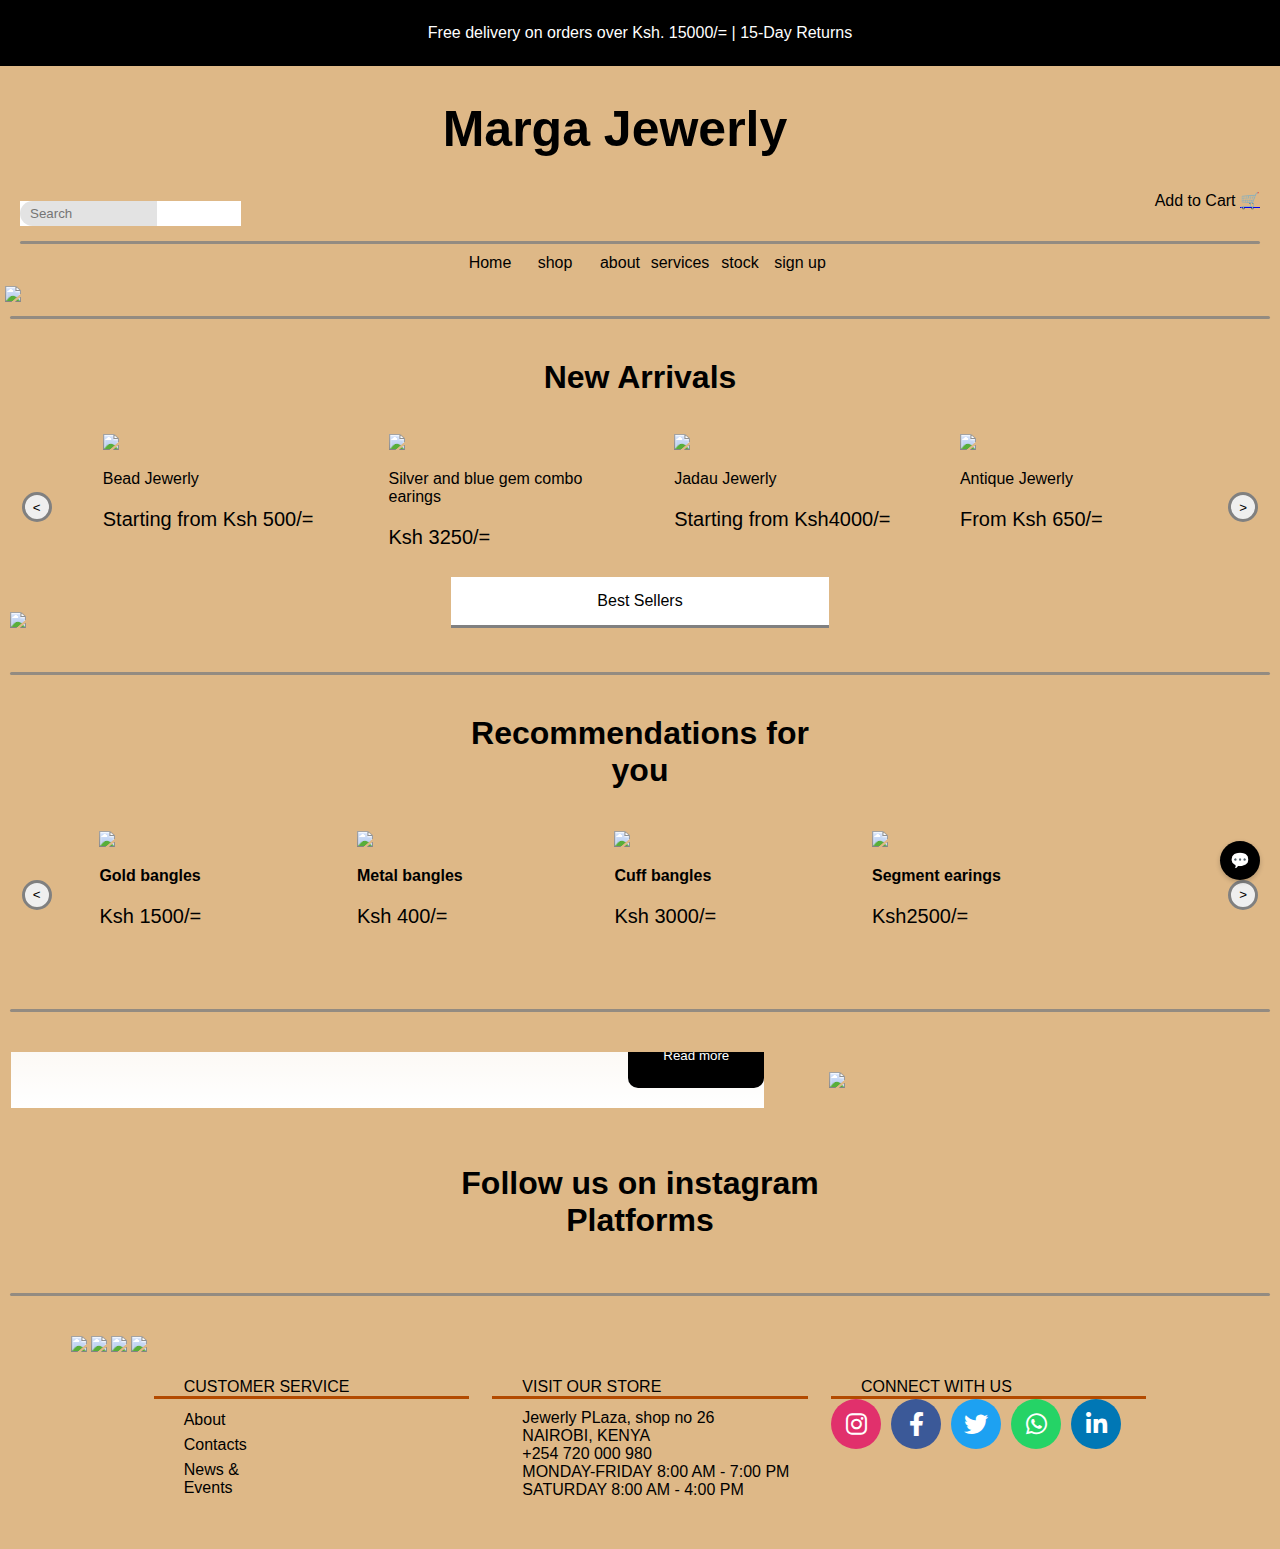
==== index.html @ 1ac9c901 "Update and rename home.html to index.html" ====
<!DOCTYPE html>
<html>
    <head>
        <meta name="viewport" content="width=device-width, initial-scale=1">
        <link rel="stylesheet" href="./stylesheet.css">
        <link rel="stylesheet" href="https://cdnjs.cloudflare.com/ajax/libs/font-awesome/6.0.0-beta3/css/all.min.css">
        
    <title>Marga Jewerly</title>
    </head>
    <body>
        <header>
        <div class="top-bar">
            <p>Free delivery on orders over Ksh. 15000/= | 15-Day Returns</p>
        </div>
    </header>

        <h1 id="heading">Marga Jewerly</h1>
        <div id="after-heading-container">
            <div class="search-bar">
                <div class="search-field">
                    <input type="text" id="search" placeholder="Search">
                </div>
            </div>
            <span class="cart-icon">Add to Cart  <a href="#">🛒</a></span>
        </div>
        <div class="navbar">
            <div class="border"></div>    
            <div class="menu-dropdown">
                <div class="menu-icon">
                    <div></div>
                    <div></div>
                    <div></div>
                </div>
                <div class="navbar-content" id="navbar-content">
                    <a href="#">Home</a>
                    <div class="shop-dropdown">
                        <div class="shop-dropdown-button">
                            shop
                        </div>
                        <div class="shop-dropdown-content">
                            <div class="first-column-container shop-dropdown-columns">
                                <div  class="first-row">
                                    <a href="#">NEW ARRIVALS</a>
                                    <a href="#">POPULAR</a>
                                    <a href="#">RECOMMENDED</a>
                                </div>
                                <div class="second-row">
                                    <a href="#">SHOP BY QUALITY</a>
                                    <a href="#">SHOP BY PRICE</a>
                                    <a href="#"></a>
                                </div>
                            </div>
                            <div class="shop-dropdown-columns second-column-container">
                                <a href="#">Earrings</a>
                                <a href="#">Temple Jewerly</a> 
                                <a href="#">Anitque Jewerly</a> 
                                <a href="#">Bead Jewerly</a>
                                <a href="#">Engraving Jewerly</a> 
                                <a href="#">Gem Stones</a> 
                                <a href="#">Pearls</a> 
                            </div>
                            <div class="shop-dropdown-columns third-column-container">
                                <a href="#">Rings</a>
                                <a href="#">Silver</a>
                                <a href="#">Gold</a>
                                <a href="#">Diamond </a>
                                <a href="#">Necklace</a>
                                <a href="#">Bracelet</a> 
                                <a href="#">Bangles</a> 
                            </div>
                        </div>
                    </div>
                    <a href="#">about</a>
                    <a href="#">services</a>
                    <a href="#">stock</a>
                    <a href="#">sign up</a>
                    
                </div>
            </div>
        </div>

       <div class="top-slide-container">
            <div class="top-slide" id="myslide">
                <div class="myslides" style="display: block;">
                    <img width = 100% src="./slideshow1/pic 29.jpg">

                </div>
                <div class="myslides" style="display: none;">
                    <img width = 100% src="./slideshow1/pic 25.jpg">
                    <div class="img-text">
                        <p><strong>Silver & blue gems combo</strong></p>
                    </div>
                </div>

                <div class="myslides" style="display: none;">
                    <img width = 100% src="./slideshow1/pic 26.jpg">
                    <div class="img-text">
                        <p><strong>The best gemstones</strong></p> 
                           
                    </div>
                </div>

                <div class="myslides" style="display: none;">
                    <img width = 100% src="./slideshow1/pic 29.jpeg">
                    <div class="img-text">
                        <p><strong>Most magnificent love pendants </strong></p> 
                    </div>
                <div class="myslides" style="display: none;">
                     <img width = 100% src="./slideshow1/pic 29.jpeg">
                    <div class="img-text">
                        <p><strong>unique</strong></p> 
                    </div>
                </div>  
            </div>
        </div>

        <div id="img-border-container" class="border-container">
            <div class="border"></div>
        </div>

        <div class="headline-container">
            <h2 class="headline">New Arrivals</h2>
        </div>


<div id="slides_top"> 
    <div class="arrivals-image-container">   
        <div class="arrival-slides-ct">
            <div class="arrival-slides">
                <img src="./New Arrivals/1.jpg">
                <P>Bead Jewerly</P>
                <P class="price"> Starting from Ksh 500/=</P>
            </div>
            <div class="arrival-slides">
                <img src="./New Arrivals/2.jpg">
                <P>Silver and blue gem combo earings</P>
                <p class="price">Ksh 3250/=</p>
            </div>

            <div class="arrival-slides">
                <img src="./New Arrivals/3.jpg">
                <P>Jadau Jewerly</P>
                <p class="price">Starting from Ksh4000/=</p>
            </div>
            <div class="arrival-slides">
                <img src="./New Arrivals/4.jpg">
                <P>Antique Jewerly</P>
                <p class="price">From Ksh 650/=</p>
            </div>
            <div class="arrival-slides">
                <img src="./New Arrivals/5.jpg">
                <P></P>Birthstone Rings</P>
                <p class="price">Ksh 1200/=</p>
            </div>
            <div class="arrival-slides">
                <img src="./New Arrivals/6.jpg">
                <P>Diamond gems</P>
                <p class="price">Ksh 8450/=</p>
            </div>
            <div class="arrival-slides">
                <img src="./New Arrivals/7.jpg">
                <P>Coctail Rings</P>
                <p class="price">Ksh2000/=</p>
            </div>
            <div class="arrival-slides">
                <img src="./New Arrivals/8.jpg">
                <P>Solitaire Rings</P>
                <p class="price">From Ksh 4500/=</p>
            </div>
        </div>
        <div class="slidebtn psbtncner">
            <button onclick="slidefunct('slides_top', 1)" class="nextbtn">></button>
        </div>
        <div class="slidebtn">
            <button onclick="slidefunct('slides_top', 0)" class = "psbtn" ><</button>
        </div>
    </div>
</div>


        <div class="top-slide-container mid-slide">
            <div class="top-slide">
                <div class="myslides" style="display: block;">
                    <img width = 100% src="./slideshow1/pic 22.jpg">
                    <div class="img-text">
                        <p>Best Sellers</p>
                    </div>
                </div>
                <div class="myslides" style="display: none;">
                    <img width = 100% src="./slideshow2/2.jpg">
                    <div class="img-text">
                        <p>Best Sellers</p>
                    </div>
                </div> 
            </div>   
        </div>

        <div id="bs-img-border-container" class="border-container">
            <div class="border"></div>
        </div>

        <div class="headline-container">
            <h3 class="headline">Recommendations for you</h3>
        </div>

    <div id="slides_middle"> 
        <div class="arrivals-image-container">   
            <div class="arrival-slides-ct">
                <div class="arrival-slides">
                    <img src="./recommendations/1.WEBP">
                    <P><b>Gold bangles</b></P>
                    <P class="price"> Ksh 1500/=</P>
                </div>
                <div class="arrival-slides">
                    <img src="./recommendations/48.WEBP">
                    <P><b>Metal bangles</b></P>
                    <p class="price">Ksh 400/=</p>
                </div>

                <div class="arrival-slides">
                    <img src="./recommendations/49.WEBP">
                    <P><b>Cuff bangles</b></P>
                    <P class="price">Ksh 3000/=</P>
                </div>
                <div class="arrival-slides">
                    <img src="./recommendations/46.WEBP">
                    <P><b>Segment earings</b></P>
                    <P class="price">Ksh2500/=</P>
                </div>
                <div class="arrival-slides">
                    <img src="./recommendations/45.WEBP">
                    <P><b>Drop earings</b></P>
                    <P class="price">Ksh 2000/=</P>
                </div>
                
                <div class="arrival-slides">
                    <img src="./recommendations/44.jpg">
                    <P><b>Choker</b></P>
                    <P class="price">Ksh 4999/=</P>
                </div>
                <div class="arrival-slides">
                    <img src="./recommendations/47.WEBP">
                    <P><b>Chain set</b></P>
                    <P class="price">Ksh 1000/=</P>
                </div>
                
                <div class="arrival-slides">
                    <img src="./recommendations/2.WEBP">
                    <P><b>Tassel earings</b></P>
                    <P class="price">From Ksh 500/=</P>
                </div>
                <div class="arrival-slides">
                    <img src="./recommendations/50.jpg">
                    <P><b>Diamond Necklace</b></P>
                    <P class="price">Ksh 9999/= only</P>
                </div>
            </div>

            <div class="slidebtn psbtncner">
                <button onclick="slidefunct('slides_middle', 1)" class="nextbtn">></button>
            </div>
            <div class="slidebtn">
                <button onclick="slidefunct('slides_middle', 0)" class = "psbtn" ><</button>
            </div>
        </div>
    </div>



        <div id="rec-img-border-container" class="border-container">
            <div class="border"></div>
        </div>
        
        <div class="our-story-container">
            <div class="story story-img">
                <div class="story-image">
                    <img width="100%" style="display:block;" src="./slideshow1/7.jpg">
                </div>
            </div>
            <div class="story story-pg">
                <div class="story-paragraph">
                    <h4 class="headline"> Our Story</h4>
                    <p>Marga Jewerly is an inherited business passed from generations to generations. It was started by the famous<br>
                       Margarita Gathoni and hence the name Margait is 15 years old and its known for its unique and magnificient Jewerly<br>
                       Here,couples find their perfect engagement rings,mothers pass down heirloom pieces to their daughters and friends celebrate <br>
                       milestones with custom-made gifts.The shop is a sanctuary where stories unfold,memories are made and love shines brightest.<br>
                       With the current owner's creativity and and business acumen, the business continues to shine and delivers nothing but the best<br>
                       as the business continues to sparkle for generations to come.
                    </p>
                </div>
            </div>
            <div class="rm-btn-container">
                <button class="read-more" onmouseover="rmbtnH(0)" onmouseout="rmbtnH(1)">Read more</button>
            </div>
        </div>
         
        <div class="headline-container fuoi" >
            <h5 class="headline">Follow us on instagram <br>Platforms</h5>
        </div>

        <div id="close-img-border-container" class="border-container">
            <div class="border"></div>
        </div>

        <div class="arrivals-image-container">   
            <div class="arrival-slides-ct">
                <div class="arrival-slides">
                    <img src="./slideshow2/1.jpg">
                </div>
                <div class="arrival-slides">
                    <img src="./slideshow2/2.jpg">
                </div>
                <div class="arrival-slides">
                    <img src="./slideshow2/3.jpg">
                </div>
                <div class="arrival-slides">
                    <img src="./slideshow2/4.jpg">
                </div>
                <div class="arrival-slides">
                    <img src="./slideshow2/5.jpg">
                </div>               
            </div>
        </div>

        <div class="cover-canvas-container">
            <div class="cover-canvas">
                <div class="canvas-col">
                    <div class="cservice-container">
                        <div class="title-bar"> CUSTOMER SERVICE</div>
                        <div class="cservice-content">
                            <a href="#">About</a>
                            <a href="#">Contacts</a>
                            <a href="#">News & Events</a>
                        </div>
                    </div>
                </div>
                <div class="canvas-col">
                    <div class="VOS-container">
                        <div class="title-bar"> VISIT OUR STORE </div>
                        <div class="AD-container">
                            <div class="address-container">
                                <div>Jewerly PLaza, shop no 26</div>
                                <div>NAIROBI, KENYA</div>
                                <div>+254 720  000 980</div>
                            </div>
                            <div class="times-container">
                                <div>MONDAY-FRIDAY 8:00 AM - 7:00 PM</div>
                                <div>SATURDAY 8:00 AM - 4:00 PM</div>
                            </div>
                        </div>
                    </div>
                </div>
                <div class="canvas-col">
                    <div class="CWU-container">
                        <div class="title-bar"> CONNECT WITH US </div>
                        <div class="social-media-icons">
                            <a href="https://www.instagram.com" target="_blank" class="social-icon"><i class="fab fa-instagram"></i></a>
                            <a href="https://www.facebook.com" target="_blank" class="social-icon"><i class="fab fa-facebook-f"></i></a>
                            <a href="https://www.twitter.com" target="_blank" class="social-icon"><i class="fab fa-twitter"></i></a>
                            <a href="https://www.whatsapp.com" target="_blank" class="social-icon"><i class="fab fa-whatsapp"></i></a>
                            <a href="https://www.linkedin.com" target="_blank" class="social-icon"><i class="fab fa-linkedin-in"></i></a>
                        </div>
                    </div>
                </div>
            </div>
        </div>
        <footer>
            <div class="chat-icon" onclick="toggleChat()">
                💬
            </div>
            <div id="chat-container" class="chat-container">
                <div class="chat-header">
                    Chatbot
                    <button class="close-btn" onclick="toggleChat()">✖</button>
                </div>
                <div id="chat-box" class="chat-box"></div>
                <input type="text" id="user-input" placeholder="Type a message..." onkeypress="handleKeyPress(event)">
                <h3 class="button-send"><button onclick="sendMessage()">Send</button></h3>
            </div>
        </footer>
<script src="script.js"></script>
    </body>
</html>
---- stylesheet.css ----
body{
    margin: auto;
    padding: 0%;
    font-family:  'Gill Sans', 'Gill Sans MT', Calibri, 'Trebuchet MS', sans-serif;
    background-color:burlywood;
}

header {
    background: #f8f8f8;
}

.top-bar {
    background: black;
    color: white;
    text-align: center;
    padding: 8px 0;
}

#heading{
    font-size: 50px;
    text-align: center;
    margin-left: calc((50% - 250px));
    position: relative;
    display: block;
    width: 450px;    
}

.search-bar{
    float: left;
    background-color: white;
}
 
.cart-icon{
    float: right;
}

.navbar{
    left:20px;
    width: calc((100% - 40px));
    position: relative;
    height:45px;
    display: block;
}

.border{
    position:relative;
    height:3px;
    background-color: grey;
    width:100%;
    opacity: 0.8;
    border-radius:20px;
    animation: width-adjust-borders 3s;
}
.navbar-content a:not(.shop-dropdown a){
    text-align: center;
    width: 60px;
    display: block;
    position: relative;
    float:left;
    padding-top: 10px;
    height: 30px;
    text-decoration: none;
    color: black;
}
.navbar-content .dropdown-container{
    position: relative;
    float:left;
    text-align: center;
}
.navbar-content a:not(.shop-dropdown a):hover{
    background-color: rgb(130, 228, 138, 0.5);
    opacity:1;
    animation: fade-background 2s;
    border-bottom: 2px solid rgba(130, 130, 130, 0.509);
    border-radius: 3px;
}

.shop-dropdown-columns{
    width:150px;
    padding-left: 20px;
    height:260px;
    float: left;
}
.first-column-container{
    transition: 0.4s;
    border-right: solid grey;
}
.shop-dropdown-columns a{
    display: block;
    position:relative;
    padding: 10px 0px;
    text-decoration: none;
    color: black;
}
.shop-dropdown-columns a:hover{
    border-bottom: solid grey;
}
.first-column-container .first-row{
    padding-bottom: 50px;

}
.second-column-container{
    width:170px;
}
.third-column-container{
    width:170px;
    padding-right: 20px;
}
.shop-dropdown-content{
    display: none;
    top:40px;
    left:-100px;
    background-color: white;
    height: 305px;
    border: solid grey;
    border-top:solid white;
    border-radius: 7px;
    box-sizing: border-box;
    aspect-ratio: 580 / 295;
    overflow: hidden;
    width: fit-content;
    padding: 15px 0px;
    position: absolute;
    z-index: 1;
}
.shop-dropdown-button{
    
    text-align: center;
    width: 70px;
    display: block;
    position: relative;
    float:left;
    padding-top: 10px;
    height: 30px;
    text-decoration: none;
    color: black;
    z-index: 1;
    
}
.shop-dropdown{
    display: contents;
    
}
.shop-dropdown:hover .shop-dropdown-content{
    display:-webkit-inline-box;
}
@keyframes shop-dropdown-adjust {
    from{ height:0px;
            left:100px;}
    to{height:295px;
        left:-100px;}
}

@keyframes fade-background {
    from{
        background-color: rgb(130, 228, 138, 0);
    }
    to{
        background-color: rgb(130, 228, 138, 0.5);
    }
}

.menu-icon div{
    width: 30px;
    height:4px;
    background-color: black;
    margin:5px 0;
}
.menu-icon{
    padding:5px 8px 5px;
    position: absolute;
    display: none;
}
.menu-dropdown{
    display:block;
    position: absolute;
    
}
.top-slide-container{
    position: relative;
    left:5px;
    width: calc((100% - 10px));
    height:inherit;
}
.top-slide{
    width:100%;
    max-height: min-content;
}
.top-slide img{
    animation: fade-slides 3s;
}

.menu-icon:hover{
    background-color: rgba(130, 228, 138, 0.509);
}

.arrival-slides{
position: relative;
display: block;
float:left;
padding:1% 1% 0 1%;
width:19%;    
margin: 0% 2% 2% 2%;
}
.closes{
    width:15%;
}
.arrival-slides img{
    position: relative;
    width:100%;
}
.arrival-slides-ct{
    display: -webkit-inline-box;
    position: relative;
    overflow: hidden;
    margin-left:5%;
    margin-right: 5%;
}
.arrivals-image-container{
    position: relative;
    margin-top:20px;
    display: flex;
    width:100%;
    overflow: hidden;
}
.arrival-slides:hover{
    background-color: rgba(200, 200, 200, 0.8);
    animation: arrival-slides-animation 1.5s;
}

.slidebtn{
    position: absolute;
    height: 100%;
    width:5%;
    display: flex;
    top: 0px;
    flex-direction: column;
    align-content: center;
    flex-wrap: wrap;
    justify-content: space-around;
    align-items: center;
}
.psbtncner{
    right:0%;
}



.mid-slide{
margin-top:20px;
}

@media screen and (max-width: 770px) {
    .menu-icon{display:block;
        animation:adjust-nav-content 1s;
    }
    .shop-dropdown-button{
        padding: 10px 0px 0px 10px;
        text-align: left;
        background-color: rgba(200, 200, 200, 0.609);
        width: 60px;
    }
    .navbar-content{
        position: relative;
        margin-top: 42px;
        display: none;
    }
    .navbar-content a:not(.shop-dropdown a){
        text-align: left;
        width: 60px;
        display: block;
        position: relative;
        padding: 10px 0px 0px 10px;
        height: 30px;
        z-index: 1;
        text-decoration: none;
        background-color: rgba(200, 200, 200, 0.609);
    }
    .shop-dropdown-content{
        left: 70px;
        top: 0px;
    }
    .navbar-content a:hover{
    background-color: rgba(130, 228, 138, 0.509);
    animation:fade-background 2s;
    border:none;
}
.shop-dropdown-button:hover{
    background-color: rgba(130, 228, 138, 0.509);
    animation:fade-background 2s;
    border:none;
}
.menu-dropdown:hover .navbar-content{
    display: block;
}

.menu-dropdown{
    width:75px;
}
.img-text{
    left:0%;
    width:100%;
    background-color:rgba(255, 255, 255, 0.4);
    animation: adjust-text 1s;
}
.img-text p {
    padding:1% 0px 1% 0px;
}
.navbar{
    left:5px;
    width: calc((100% - 10px));}
.arrival-slides:not(.closes){
    width: 44%;
    animation: adjust-arslides 2s;
} */

.closes{
width:96%;
padding:2% 2% 2% 2%;
}

.closes p:first-child{
float:left;
width:30%;
}

}

@media not screen and (max-width: 770px) {
    .shop-dropdown:hover .shop-dropdown-content{
        animation: shop-dropdown-adjust 1s;
    }

    .menu-dropdown{
    position: relative;
    
}
.img-text{
    left:35%;
    width:30%;
    background-color:rgba(255, 255, 255, 1);
    animation: fade-slides 2s;
    border-bottom: solid grey; 
}
.img-text p {
    padding:15px 0px 15px 0px;
}

.navbar-content{
    position: absolute;
    height: 45px;
    left:calc((50% - 180px));
    animation: adjust-nav-content 1s;
}

.closes{
width:15%;
padding:0.5% 0.5% 0 0.5%;
}
.arrival-slides:hover:not(.closes){
width:19.5%;
margin: 0% 1.75% 1.5% 1.75%;
animation: arswide 0.6s;
}
}
@keyframes arswide{
from{
    width:19%;
    margin: 0% 2% 2% 2%;
} to{
    width:19.5%;
    margin: 0% 1.75% 1.5% 1.75%;
}
}
@keyframes adjust-text{
from{
    background-color:rgba(255, 255, 255, 0);
} to{
    background-color:rgba(255, 255, 255, 0.4);
}
}
@keyframes fade-slides {
from{
    opacity:0.4;
}
to {
    opacity:1;
}
}
@keyframes width-adjust-borders {
from{
    opacity:0.3;
    width:0%;
}
to{
    opacity:0.8;
    width:100%;
}
}
@keyframes adjust-nav-content {
from{opacity:0;
}
to{opacity:1;}
}
@keyframes arrival-slides-animation{
from{opacity:0.6;
        background-color: rgba(200, 200, 200, 0);}to{
            background-color: rgba(200, 200, 200, 0.8);
    opacity: 1;
}
}
.search-bar div{
float:left;
}
#after-heading-container{
position: relative;
display:block;
height:50px;
width:calc((100% - 40px));
left:20px;

}
#search{
box-sizing: border-box;
border:none;
border-radius: 15px;
border-top-right-radius: 0px;
border-bottom-right-radius: 0px;
height:25px;
background-color: rgba(200, 200, 200, 0.509);
}

.search-bar{
margin-top:10px;
position: absolute;
display:block;
width:221px;
}
#search:hover{
background-color: rgba(200, 200, 200, 0.8);
}
.search-button{
position: relative;
box-sizing: border-box;

}
.search-button button{
border-radius: 12px;
border-top-left-radius: 0px;
border-bottom-left-radius: 0px;
box-sizing: border-box;
border:none;
height:25px;
border:none;
}
.search-button button:hover{
background-color: rgba(200, 200, 200, 0.8);
}
#img-border-container{
margin-top:10px;
left:5px;
width:calc((100% - 10px));
}
.img-text{
position:absolute;
bottom:4px;
text-align: center;
 
}
.img-text p{
margin:0px;

}

.headline-container{
position: relative;
margin-top:15px;
text-align: center;
display: block;
left:calc((50% - 200px));
width:400px;
}
.fuoi{
margin-top:40px;
}
.headline{
position: relative;
display: block;
font-size: 32px;
width: 100%;
}


.border-container{
position: relative;
margin-top: 40px;
margin-bottom: 40px;
}
#bs-img-border-container{
width:calc((100% - 10px));
left:5px;
}
#rec-img-border-container{
width:calc((100% - 10px));
left:5px;}
#close-img-border-container{
margin-top:10px;
width:calc((100% - 10px));
left:5px;
}
.story{
    height: inherit;
    display: block;
position:relative;}
.story-pg{
float:left;
width:60%;
}
.story-img{
width:35%;
float: right;
display: block;
}
.our-story-container{
padding-top: 20px;
padding-bottom: 20px;
display: inline-block;
padding-left:0.5%;
padding-right: 0.5%;
overflow-y: hidden;
position: relative;
width:99%;
}
.our-story-container .story:not(:first-child){
padding-right:4%;
}
.story-paragraph p{
display: flex;
overflow: hidden;
text-overflow: ellipsis;   
margin:50px; 
}
.story-paragraph{
padding-right: 5%;
position: absolute;
overflow: hidden;
margin-left: 30px;
text-overflow: ellipsis;
}
.rm-btn-container{
padding-left:calc((60% - 145px));
padding-top:50px;
background-image: linear-gradient(rgba(255, 255, 255, 0), rgba(255, 255, 255, 0.9), rgba(255, 255, 255, 1)) ;

position: absolute;
padding-bottom:20px;
bottom:0px;
}
.rm-btn-container button{
padding:25px 35px;
box-sizing: border-box;
background-color: black;
color: white;
border-radius: 10px;
border: none;
}
.rm-btn-container button:hover{
background-color: grey;
transition: 0.8s;
padding:30px 40px;
}

@keyframes rmbutton-adjust-hv {
from{
    background-color: black;
    padding:25px 35px;
}
to{
    background-color: grey;
    padding:30px 40px;
}
}
@media screen and (max-width: 1100px) {

.rm-btn-container button{
padding:25px 35px;
}
.rm-btn-container button:hover{
padding:30px 40px;
animation: rmbutton-adjust-hv 0.8s;
background-color: grey;
}
.rm-btn-container{
padding-right:calc((48% - 145px));
padding-left: 3px;
}
.story-img{
width:48%;
}
.story-pg{
width:48%;
}
.story-paragraph {
margin-left:0px;
}
.story-paragraph p{

margin-top:20px;
margin-left:0px;}
}
.price{
font-size: 20px;

}

.cover-canvas-container{
width: 100%;
position: relative;
display: flex;
flex-direction: column;
flex-wrap: wrap;
align-content: space-around;
justify-content: space-evenly;
background-image: linear-gradient(45deg,rgba(0,0,0,0.7),burlywood));
/*background-color: white;*/
}
.cover-canvas{
position: relative;
display: flex;
flex-direction: row;
flex-wrap: wrap;
width: 80%;
align-content: center;
justify-content: space-around;

}
.canvas-col{
float: left;
display: flex;
position: relative;
flex-direction: column;
width:33%;
min-width: 270px;
 }
.canvas-rows{
display: inline;
position: relative;
height: 40px;
align-content: center;
text-align: center;
}
#slides_top{
display:block;
}
.slidebtn button{
width:30px;
box-sizing: border-box;
border: solid gray;
max-width: 90%;
aspect-ratio: 1;
display: grid;
align-content: center;
justify-content: center;
align-items: center;
justify-items: center;
border-radius: 100%;
}
.slidebtn button:hover{
background-color: rgba(210, 210, 210, 0.809);
width:40px;
transition:0.4s;
}
.slidebtn button:active{
transform: scale(0.98);
box-shadow: 3px 2px 18px 1px rgba(180, 180, 180, 0.34); 
}
.cservice-content{
    width: 100%;
    margin: 7px 0px 30px;
}
.cservice-content a{
    width:100px;
    display:block;
    padding: 5px 0px 2px 30px;
    text-decoration: none;
    color:black;
}
.title-bar{
    text-wrap: nowrap;
    position: relative;
    width: calc(100% - 30px);
    padding-left: 30px;
    border-bottom: solid rgb(179, 74, 0);
}
.cservice-container{
    margin: 20px 0px;
    padding-left: 20px;

}
.VOS-container{
    margin: 20px 0px;
    padding-left: 20px;
    display:block;

}
.CWU-container{
    margin: 20px 0px;
    padding-left: 20px;
 
}

.AD-container div div {
    text-wrap: nowrap;
    padding-left:30px;
}
.address-container{
    margin-top: 10px;
}

@media  screen and (max-width: 1100px) {
    .canvas-col{
        width:85%;
    }
    
}

.social-media-icons {
    display: flex;
    gap: 10px;
}

.social-icon {
    text-decoration: none;
    color: #fff;
    font-size: 24px;
    width: 50px;
    height: 50px;
    display: flex;
    justify-content: center;
    align-items: center;
    border-radius: 50%;
    transition: background-color 0.3s;
}

.social-icon i {
    pointer-events: none;
}

.social-icon:hover {
    background-color: #ccc;
}

.social-icon:nth-child(1) { background-color: #E1306C; } /* Instagram */
.social-icon:nth-child(2) { background-color: #3b5998; } /* Facebook */
.social-icon:nth-child(3) { background-color: #1DA1F2; } /* Twitter */
.social-icon:nth-child(4) { background-color: #25D366; } /* WhatsApp */
.social-icon:nth-child(5) { background-color: #0077b5; } /* LinkedIn */

.chat-icon {
    position: fixed;
    bottom: 20px;
    right: 20px;
    background: black;
    color: white;
    padding: 10px;
    border-radius: 50%;
    cursor: pointer;
    box-shadow: 0 2px 5px rgba(0, 0, 0, 0.2);
}

.chat-container {
    position: fixed;
    bottom: 20px;
    right: 20px;
    width: 300px;
    background: whitesmoke;
    border-radius: 5px;
    box-shadow: 0 2px 10px rgba(0, 0, 0, 0.1);
    display: none;
    flex-direction: column;
}

.chat-header {
    background: black;
    color: white;
    padding: 10px;
    border-top-left-radius: 5px;
    border-top-right-radius: 5px;
    display: flex;
    justify-content: space-between;
    align-items: center;
}

.close-btn {
    background: none;
    border: none;
    color: white;
    cursor: pointer;
}

.chat-box {
    padding: 10px;
    height: 200px;
    overflow-y: scroll;
    border-bottom: 1px solid #ccc;
}

.message {
    margin: 10px 0;
}

.user {
    text-align: right;
}

.bot {
    text-align: left;
}

input[type="text"] {
    width: calc(100% - 60px);
    padding: 10px;
    border: 1px solid #ccc;
    border-bottom-left-radius: 5px;
}

.button-send {
    padding: 10px;
    border: none;
    background-color: black;
    color: white;
    cursor: pointer;
    border-bottom-right-radius: 5px;
}
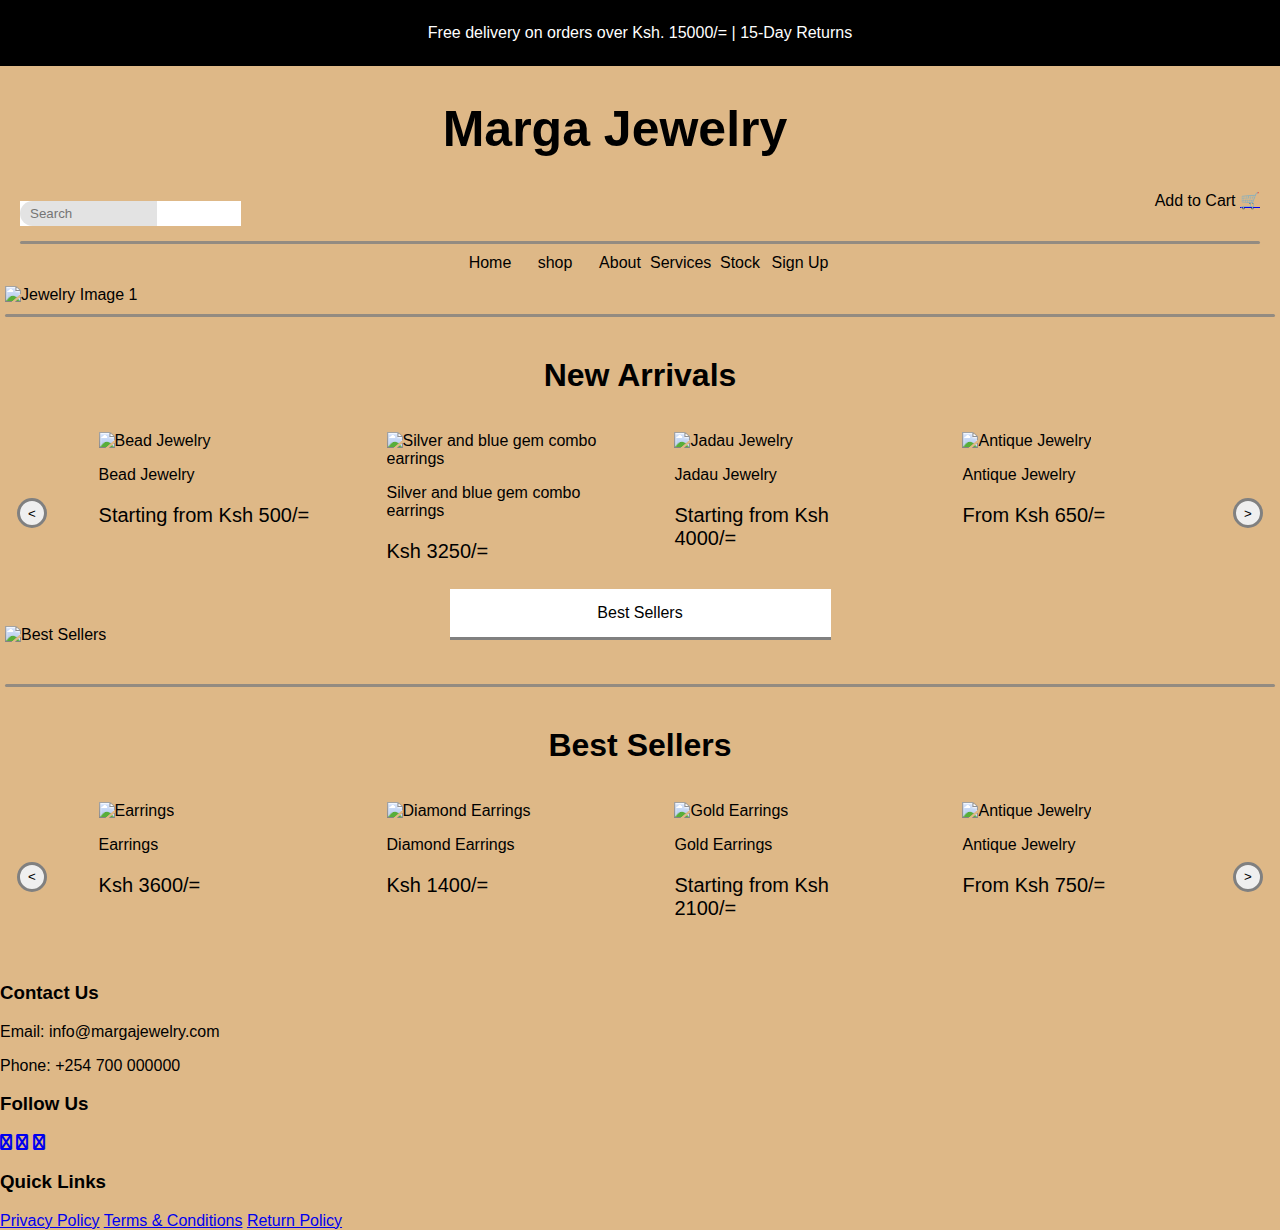
==== commit d527eae7: "Merge 9b2a686b65e2746856010446f67beb38ce4b6bc9 into 52e72469f5ba564420966028f18db14b1ea1d286" ====
--- a/index.html
+++ b/index.html
@@ -4,380 +4,272 @@
         <meta name="viewport" content="width=device-width, initial-scale=1">
         <link rel="stylesheet" href="./stylesheet.css">
         <link rel="stylesheet" href="https://cdnjs.cloudflare.com/ajax/libs/font-awesome/6.0.0-beta3/css/all.min.css">
-        
-    <title>Marga Jewerly</title>
+        <title>Marga Jewelry</title>
     </head>
     <body>
         <header>
-        <div class="top-bar">
-            <p>Free delivery on orders over Ksh. 15000/= | 15-Day Returns</p>
-        </div>
-    </header>
-
-        <h1 id="heading">Marga Jewerly</h1>
-        <div id="after-heading-container">
-            <div class="search-bar">
-                <div class="search-field">
-                    <input type="text" id="search" placeholder="Search">
-                </div>
-            </div>
-            <span class="cart-icon">Add to Cart  <a href="#">🛒</a></span>
-        </div>
-        <div class="navbar">
-            <div class="border"></div>    
-            <div class="menu-dropdown">
-                <div class="menu-icon">
-                    <div></div>
-                    <div></div>
-                    <div></div>
-                </div>
-                <div class="navbar-content" id="navbar-content">
-                    <a href="#">Home</a>
-                    <div class="shop-dropdown">
-                        <div class="shop-dropdown-button">
-                            shop
-                        </div>
-                        <div class="shop-dropdown-content">
-                            <div class="first-column-container shop-dropdown-columns">
-                                <div  class="first-row">
-                                    <a href="#">NEW ARRIVALS</a>
-                                    <a href="#">POPULAR</a>
-                                    <a href="#">RECOMMENDED</a>
+            <div class="top-bar">
+                <p>Free delivery on orders over Ksh. 15000/= | 15-Day Returns</p>
+            </div>
+        </header>
+
+        <main>
+            <h1 id="heading">Marga Jewelry</h1>
+            <div id="after-heading-container">
+                <div class="search-bar">
+                    <div class="search-field">
+                        <input type="text" id="search" placeholder="Search">
+                    </div>
+                </div>
+                <span class="cart-icon">Add to Cart <a href="#">🛒</a></span>
+            </div>
+            
+            <nav class="navbar">
+                <div class="border"></div>    
+                <div class="menu-dropdown">
+                    <div class="menu-icon">
+                        <div></div>
+                        <div></div>
+                        <div></div>
+                    </div>
+                    <div class="navbar-content" id="navbar-content">
+                        <a href="#">Home</a>
+                        <div class="shop-dropdown">
+                            <div class="shop-dropdown-button">shop</div>
+                            <div class="shop-dropdown-content">
+                                <div class="first-column-container shop-dropdown-columns">
+                                    <div class="first-row">
+                                        <a href="#">NEW ARRIVALS</a>
+                                        <a href="#">POPULAR</a>
+                                        <a href="#">RECOMMENDED</a>
+                                    </div>
+                                    <div class="second-row">
+                                        <a href="#">SHOP BY QUALITY</a>
+                                        <a href="#">SHOP BY PRICE</a>
+                                    </div>
                                 </div>
-                                <div class="second-row">
-                                    <a href="#">SHOP BY QUALITY</a>
-                                    <a href="#">SHOP BY PRICE</a>
-                                    <a href="#"></a>
+                                <div class="shop-dropdown-columns second-column-container">
+                                    <a href="#">Earrings</a>
+                                    <a href="#">Temple Jewelry</a>
+                                    <a href="#">Antique Jewelry</a>
+                                    <a href="#">Bead Jewelry</a>
+                                    <a href="#">Engraving Jewelry</a>
+                                    <a href="#">Gem Stones</a>
+                                    <a href="#">Pearls</a>
+                                </div>
+                                <div class="shop-dropdown-columns third-column-container">
+                                    <a href="#">Rings</a>
+                                    <a href="#">Silver</a>
+                                    <a href="#">Gold</a>
+                                    <a href="#">Diamond</a>
+                                    <a href="#">Necklace</a>
+                                    <a href="#">Bracelet</a>
+                                    <a href="#">Bangles</a>
                                 </div>
                             </div>
-                            <div class="shop-dropdown-columns second-column-container">
-                                <a href="#">Earrings</a>
-                                <a href="#">Temple Jewerly</a> 
-                                <a href="#">Anitque Jewerly</a> 
-                                <a href="#">Bead Jewerly</a>
-                                <a href="#">Engraving Jewerly</a> 
-                                <a href="#">Gem Stones</a> 
-                                <a href="#">Pearls</a> 
-                            </div>
-                            <div class="shop-dropdown-columns third-column-container">
-                                <a href="#">Rings</a>
-                                <a href="#">Silver</a>
-                                <a href="#">Gold</a>
-                                <a href="#">Diamond </a>
-                                <a href="#">Necklace</a>
-                                <a href="#">Bracelet</a> 
-                                <a href="#">Bangles</a> 
-                            </div>
-                        </div>
-                    </div>
-                    <a href="#">about</a>
-                    <a href="#">services</a>
-                    <a href="#">stock</a>
-                    <a href="#">sign up</a>
-                    
-                </div>
-            </div>
-        </div>
-
-       <div class="top-slide-container">
-            <div class="top-slide" id="myslide">
-                <div class="myslides" style="display: block;">
-                    <img width = 100% src="./slideshow1/pic 29.jpg">
-
-                </div>
-                <div class="myslides" style="display: none;">
-                    <img width = 100% src="./slideshow1/pic 25.jpg">
-                    <div class="img-text">
-                        <p><strong>Silver & blue gems combo</strong></p>
-                    </div>
-                </div>
-
-                <div class="myslides" style="display: none;">
-                    <img width = 100% src="./slideshow1/pic 26.jpg">
-                    <div class="img-text">
-                        <p><strong>The best gemstones</strong></p> 
-                           
-                    </div>
-                </div>
-
-                <div class="myslides" style="display: none;">
-                    <img width = 100% src="./slideshow1/pic 29.jpeg">
-                    <div class="img-text">
-                        <p><strong>Most magnificent love pendants </strong></p> 
-                    </div>
-                <div class="myslides" style="display: none;">
-                     <img width = 100% src="./slideshow1/pic 29.jpeg">
-                    <div class="img-text">
-                        <p><strong>unique</strong></p> 
-                    </div>
-                </div>  
-            </div>
-        </div>
-
-        <div id="img-border-container" class="border-container">
-            <div class="border"></div>
-        </div>
-
-        <div class="headline-container">
-            <h2 class="headline">New Arrivals</h2>
-        </div>
-
-
-<div id="slides_top"> 
-    <div class="arrivals-image-container">   
-        <div class="arrival-slides-ct">
-            <div class="arrival-slides">
-                <img src="./New Arrivals/1.jpg">
-                <P>Bead Jewerly</P>
-                <P class="price"> Starting from Ksh 500/=</P>
-            </div>
-            <div class="arrival-slides">
-                <img src="./New Arrivals/2.jpg">
-                <P>Silver and blue gem combo earings</P>
-                <p class="price">Ksh 3250/=</p>
-            </div>
-
-            <div class="arrival-slides">
-                <img src="./New Arrivals/3.jpg">
-                <P>Jadau Jewerly</P>
-                <p class="price">Starting from Ksh4000/=</p>
-            </div>
-            <div class="arrival-slides">
-                <img src="./New Arrivals/4.jpg">
-                <P>Antique Jewerly</P>
-                <p class="price">From Ksh 650/=</p>
-            </div>
-            <div class="arrival-slides">
-                <img src="./New Arrivals/5.jpg">
-                <P></P>Birthstone Rings</P>
-                <p class="price">Ksh 1200/=</p>
-            </div>
-            <div class="arrival-slides">
-                <img src="./New Arrivals/6.jpg">
-                <P>Diamond gems</P>
-                <p class="price">Ksh 8450/=</p>
-            </div>
-            <div class="arrival-slides">
-                <img src="./New Arrivals/7.jpg">
-                <P>Coctail Rings</P>
-                <p class="price">Ksh2000/=</p>
-            </div>
-            <div class="arrival-slides">
-                <img src="./New Arrivals/8.jpg">
-                <P>Solitaire Rings</P>
-                <p class="price">From Ksh 4500/=</p>
-            </div>
-        </div>
-        <div class="slidebtn psbtncner">
-            <button onclick="slidefunct('slides_top', 1)" class="nextbtn">></button>
-        </div>
-        <div class="slidebtn">
-            <button onclick="slidefunct('slides_top', 0)" class = "psbtn" ><</button>
-        </div>
-    </div>
-</div>
-
-
-        <div class="top-slide-container mid-slide">
-            <div class="top-slide">
-                <div class="myslides" style="display: block;">
-                    <img width = 100% src="./slideshow1/pic 22.jpg">
-                    <div class="img-text">
-                        <p>Best Sellers</p>
-                    </div>
-                </div>
-                <div class="myslides" style="display: none;">
-                    <img width = 100% src="./slideshow2/2.jpg">
-                    <div class="img-text">
-                        <p>Best Sellers</p>
-                    </div>
-                </div> 
-            </div>   
-        </div>
-
-        <div id="bs-img-border-container" class="border-container">
-            <div class="border"></div>
-        </div>
-
-        <div class="headline-container">
-            <h3 class="headline">Recommendations for you</h3>
-        </div>
-
-    <div id="slides_middle"> 
-        <div class="arrivals-image-container">   
-            <div class="arrival-slides-ct">
-                <div class="arrival-slides">
-                    <img src="./recommendations/1.WEBP">
-                    <P><b>Gold bangles</b></P>
-                    <P class="price"> Ksh 1500/=</P>
-                </div>
-                <div class="arrival-slides">
-                    <img src="./recommendations/48.WEBP">
-                    <P><b>Metal bangles</b></P>
-                    <p class="price">Ksh 400/=</p>
-                </div>
-
-                <div class="arrival-slides">
-                    <img src="./recommendations/49.WEBP">
-                    <P><b>Cuff bangles</b></P>
-                    <P class="price">Ksh 3000/=</P>
-                </div>
-                <div class="arrival-slides">
-                    <img src="./recommendations/46.WEBP">
-                    <P><b>Segment earings</b></P>
-                    <P class="price">Ksh2500/=</P>
-                </div>
-                <div class="arrival-slides">
-                    <img src="./recommendations/45.WEBP">
-                    <P><b>Drop earings</b></P>
-                    <P class="price">Ksh 2000/=</P>
-                </div>
-                
-                <div class="arrival-slides">
-                    <img src="./recommendations/44.jpg">
-                    <P><b>Choker</b></P>
-                    <P class="price">Ksh 4999/=</P>
-                </div>
-                <div class="arrival-slides">
-                    <img src="./recommendations/47.WEBP">
-                    <P><b>Chain set</b></P>
-                    <P class="price">Ksh 1000/=</P>
-                </div>
-                
-                <div class="arrival-slides">
-                    <img src="./recommendations/2.WEBP">
-                    <P><b>Tassel earings</b></P>
-                    <P class="price">From Ksh 500/=</P>
-                </div>
-                <div class="arrival-slides">
-                    <img src="./recommendations/50.jpg">
-                    <P><b>Diamond Necklace</b></P>
-                    <P class="price">Ksh 9999/= only</P>
-                </div>
-            </div>
-
-            <div class="slidebtn psbtncner">
-                <button onclick="slidefunct('slides_middle', 1)" class="nextbtn">></button>
-            </div>
-            <div class="slidebtn">
-                <button onclick="slidefunct('slides_middle', 0)" class = "psbtn" ><</button>
-            </div>
-        </div>
-    </div>
-
-
-
-        <div id="rec-img-border-container" class="border-container">
-            <div class="border"></div>
-        </div>
-        
-        <div class="our-story-container">
-            <div class="story story-img">
-                <div class="story-image">
-                    <img width="100%" style="display:block;" src="./slideshow1/7.jpg">
-                </div>
-            </div>
-            <div class="story story-pg">
-                <div class="story-paragraph">
-                    <h4 class="headline"> Our Story</h4>
-                    <p>Marga Jewerly is an inherited business passed from generations to generations. It was started by the famous<br>
-                       Margarita Gathoni and hence the name Margait is 15 years old and its known for its unique and magnificient Jewerly<br>
-                       Here,couples find their perfect engagement rings,mothers pass down heirloom pieces to their daughters and friends celebrate <br>
-                       milestones with custom-made gifts.The shop is a sanctuary where stories unfold,memories are made and love shines brightest.<br>
-                       With the current owner's creativity and and business acumen, the business continues to shine and delivers nothing but the best<br>
-                       as the business continues to sparkle for generations to come.
-                    </p>
-                </div>
-            </div>
-            <div class="rm-btn-container">
-                <button class="read-more" onmouseover="rmbtnH(0)" onmouseout="rmbtnH(1)">Read more</button>
-            </div>
-        </div>
-         
-        <div class="headline-container fuoi" >
-            <h5 class="headline">Follow us on instagram <br>Platforms</h5>
-        </div>
-
-        <div id="close-img-border-container" class="border-container">
-            <div class="border"></div>
-        </div>
-
-        <div class="arrivals-image-container">   
-            <div class="arrival-slides-ct">
-                <div class="arrival-slides">
-                    <img src="./slideshow2/1.jpg">
-                </div>
-                <div class="arrival-slides">
-                    <img src="./slideshow2/2.jpg">
-                </div>
-                <div class="arrival-slides">
-                    <img src="./slideshow2/3.jpg">
-                </div>
-                <div class="arrival-slides">
-                    <img src="./slideshow2/4.jpg">
-                </div>
-                <div class="arrival-slides">
-                    <img src="./slideshow2/5.jpg">
-                </div>               
-            </div>
-        </div>
-
-        <div class="cover-canvas-container">
-            <div class="cover-canvas">
-                <div class="canvas-col">
-                    <div class="cservice-container">
-                        <div class="title-bar"> CUSTOMER SERVICE</div>
-                        <div class="cservice-content">
-                            <a href="#">About</a>
-                            <a href="#">Contacts</a>
-                            <a href="#">News & Events</a>
-                        </div>
-                    </div>
-                </div>
-                <div class="canvas-col">
-                    <div class="VOS-container">
-                        <div class="title-bar"> VISIT OUR STORE </div>
-                        <div class="AD-container">
-                            <div class="address-container">
-                                <div>Jewerly PLaza, shop no 26</div>
-                                <div>NAIROBI, KENYA</div>
-                                <div>+254 720  000 980</div>
-                            </div>
-                            <div class="times-container">
-                                <div>MONDAY-FRIDAY 8:00 AM - 7:00 PM</div>
-                                <div>SATURDAY 8:00 AM - 4:00 PM</div>
-                            </div>
-                        </div>
-                    </div>
-                </div>
-                <div class="canvas-col">
-                    <div class="CWU-container">
-                        <div class="title-bar"> CONNECT WITH US </div>
-                        <div class="social-media-icons">
-                            <a href="https://www.instagram.com" target="_blank" class="social-icon"><i class="fab fa-instagram"></i></a>
-                            <a href="https://www.facebook.com" target="_blank" class="social-icon"><i class="fab fa-facebook-f"></i></a>
-                            <a href="https://www.twitter.com" target="_blank" class="social-icon"><i class="fab fa-twitter"></i></a>
-                            <a href="https://www.whatsapp.com" target="_blank" class="social-icon"><i class="fab fa-whatsapp"></i></a>
-                            <a href="https://www.linkedin.com" target="_blank" class="social-icon"><i class="fab fa-linkedin-in"></i></a>
-                        </div>
-                    </div>
-                </div>
-            </div>
-        </div>
+                        </div>
+                        <a href="#">About</a>
+                        <a href="#">Services</a>
+                        <a href="#">Stock</a>
+                        <a href="#">Sign Up</a>
+                    </div>
+                </div>
+            </nav>
+
+            <div class="top-slide-container">
+                <div class="top-slide" id="myslide">
+                    <div class="myslides" style="display: block;">
+                        <img src="IMG-20240526-WA0037.jpg" alt="Jewelry Image 1" width="100%">
+                    </div>
+                    <div class="myslides" style="display: none;">
+                        <img src="IMG-20240527-WA0005.jpg" alt="Silver & blue gems combo" width="100%">
+                        <div class="img-text">
+                            <p><strong>Silver & blue gems combo</strong></p>
+                        </div>
+                    </div>
+                    <div class="myslides" style="display: none;">
+                        <img src="IMG-20240527-WA0007.jpg" alt="The best gemstones" width="100%">
+                        <div class="img-text">
+                            <p><strong>The best gemstones</strong></p> 
+                        </div>
+                    </div>
+                    <div class="myslides" style="display: none;">
+                        <img src="IMG-20240526-WA0032.jpg" alt="Magnificent love pendants" width="100%">
+                        <div class="img-text">
+                            <p><strong>Most magnificent love pendants</strong></p> 
+                        </div>
+                    </div>
+                    <div class="myslides" style="display: none;">
+                        <img src="slideshow1/pic29.jpeg" alt="Unique jewelry" width="100%">
+                        <div class="img-text">
+                            <p><strong>Unique</strong></p> 
+                        </div>
+                    </div>
+                </div>
+            </div>
+
+            <div id="img-border-container" class="border-container">
+                <div class="border"></div>
+            </div>
+
+            <div class="headline-container">
+                <h2 class="headline">New Arrivals</h2>
+            </div>
+
+            <div id="slides_top"> 
+                <div class="arrivals-image-container">   
+                    <div class="arrival-slides-ct">
+                        <div class="arrival-slides">
+                            <img src="IMG-20240527-WA0005.jpg" alt="Bead Jewelry">
+                            <p>Bead Jewelry</p>
+                            <p class="price">Starting from Ksh 500/=</p>
+                        </div>
+                        <div class="arrival-slides">
+                            <img src="IMG-20240527-WA0007.jpg" alt="Silver and blue gem combo earrings">
+                            <p>Silver and blue gem combo earrings</p>
+                            <p class="price">Ksh 3250/=</p>
+                        </div>
+                        <div class="arrival-slides">
+                            <img src="IMG-20240527-WA0002.jpg" alt="Jadau Jewelry">
+                            <p>Jadau Jewelry</p>
+                            <p class="price">Starting from Ksh 4000/=</p>
+                        </div>
+                        <div class="arrival-slides">
+                            <img src="IMG-20240527-WA0006.jpg" alt="Antique Jewelry">
+                            <p>Antique Jewelry</p>
+                            <p class="price">From Ksh 650/=</p>
+                        </div>
+                        <div class="arrival-slides">
+                            <img src="IMG-20240527-WA0004.jpg" alt="Birthstone Rings">
+                            <p>Birthstone Rings</p>
+                            <p class="price">Ksh 1200/=</p>
+                        </div>
+                        <div class="arrival-slides">
+                            <img src="IMG-20240527-WA0003.jpg" alt="Diamond Gems">
+                            <p>Diamond Gems</p>
+                            <p class="price">Ksh 8450/=</p>
+                        </div>
+                        <div class="arrival-slides">
+                            <img src="IMG-20240527-WA0000.jpg" alt="Cocktail Rings">
+                            <p>Cocktail Rings</p>
+                            <p class="price">Ksh 2000/=</p>
+                        </div>
+                        <div class="arrival-slides">
+                            <img src="IMG-20240527-WA0001.jpg" alt="Solitaire Rings">
+                            <p>Solitaire Rings</p>
+                            <p class="price">From Ksh 4500/=</p>
+                        </div>
+                    </div>
+                    <div class="slidebtn psbtncner">
+                        <button onclick="slidefunct('slides_top', 1)" class="nextbtn">></button>
+                    </div>
+                    <div class="slidebtn">
+                        <button onclick="slidefunct('slides_top', 0)" class="psbtn"><</button>
+                    </div>
+                </div>
+            </div>
+
+            <div class="top-slide-container mid-slide">
+                <div class="top-slide">
+                    <div class="myslides" style="display: block;">
+                        <img src="IMG-20240526-WA0032.jpg" alt="Best Sellers" width="100%">
+                        <div class="img-text">
+                            <p>Best Sellers</p>
+                        </div>
+                    </div>
+                    <div class="myslides" style="display: none;">
+                        <img src="IMG-20240526-WA0028.jpg" alt="Best Sellers" width="100%">
+                        <div class="img-text">
+                            <p>Best Sellers</p>
+                        </div>
+                    </div>
+                </div>
+            </div>
+
+            <div id="bs-img-border-container" class="border-container">
+                <div class="border"></div>
+            </div>
+
+            <div class="headline-container">
+                <h2 class="headline">Best Sellers</h2>
+            </div>
+
+            <div id="bs_top"> 
+                <div class="arrivals-image-container">   
+                    <div class="arrival-slides-ct">
+                        <div class="arrival-slides">
+                            <img src="IMG-20240526-WA0030.jpg" alt="Earrings">
+                            <p>Earrings</p>
+                            <p class="price">Ksh 3600/=</p>
+                        </div>
+                        <div class="arrival-slides">
+                            <img src="IMG-20240527-WA0001.jpg" alt="Diamond Earrings">
+                            <p>Diamond Earrings</p>
+                            <p class="price">Ksh 1400/=</p>
+                        </div>
+                        <div class="arrival-slides">
+                            <img src="IMG-20240527-WA0004.jpg" alt="Gold Earrings">
+                            <p>Gold Earrings</p>
+                            <p class="price">Starting from Ksh 2100/=</p>
+                        </div>
+                        <div class="arrival-slides">
+                            <img src="IMG-20240527-WA0003.jpg" alt="Antique Jewelry">
+                            <p>Antique Jewelry</p>
+                            <p class="price">From Ksh 750/=</p>
+                        </div>
+                        <div class="arrival-slides">
+                            <img src="IMG-20240527-WA0002.jpg" alt="Bead Jewelry">
+                            <p>Bead Jewelry</p>
+                            <p class="price">Ksh 600/=</p>
+                        </div>
+                        <div class="arrival-slides">
+                            <img src="IMG-20240527-WA0005.jpg" alt="Jadau Jewelry">
+                            <p>Jadau Jewelry</p>
+                            <p class="price">Starting from Ksh 3000/=</p>
+                        </div>
+                        <div class="arrival-slides">
+                            <img src="IMG-20240527-WA0006.jpg" alt="Cocktail Rings">
+                            <p>Cocktail Rings</p>
+                            <p class="price">Ksh 4000/=</p>
+                        </div>
+                        <div class="arrival-slides">
+                            <img src="IMG-20240527-WA0000.jpg" alt="Solitaire Rings">
+                            <p>Solitaire Rings</p>
+                            <p class="price">From Ksh 8000/=</p>
+                        </div>
+                    </div>
+                    <div class="slidebtn psbtncner">
+                        <button onclick="slidefunct('bs_top', 1)" class="nextbtn">></button>
+                    </div>
+                    <div class="slidebtn">
+                        <button onclick="slidefunct('bs_top', 0)" class="psbtn"><</button>
+                    </div>
+                </div>
+            </div>
+        </main>
+
         <footer>
-            <div class="chat-icon" onclick="toggleChat()">
-                💬
-            </div>
-            <div id="chat-container" class="chat-container">
-                <div class="chat-header">
-                    Chatbot
-                    <button class="close-btn" onclick="toggleChat()">✖</button>
-                </div>
-                <div id="chat-box" class="chat-box"></div>
-                <input type="text" id="user-input" placeholder="Type a message..." onkeypress="handleKeyPress(event)">
-                <h3 class="button-send"><button onclick="sendMessage()">Send</button></h3>
+            <div class="footer">
+                <div class="footer-column">
+                    <h3>Contact Us</h3>
+                    <p>Email: info@margajewelry.com</p>
+                    <p>Phone: +254 700 000000</p>
+                </div>
+                <div class="footer-column">
+                    <h3>Follow Us</h3>
+                    <a href="#" class="fa fa-facebook"></a>
+                    <a href="#" class="fa fa-twitter"></a>
+                    <a href="#" class="fa fa-instagram"></a>
+                </div>
+                <div class="footer-column">
+                    <h3>Quick Links</h3>
+                    <a href="#">Privacy Policy</a>
+                    <a href="#">Terms & Conditions</a>
+                    <a href="#">Return Policy</a>
+                </div>
             </div>
         </footer>
-<script src="script.js"></script>
+
+        <script src="script.js"></script>
     </body>
 </html>
